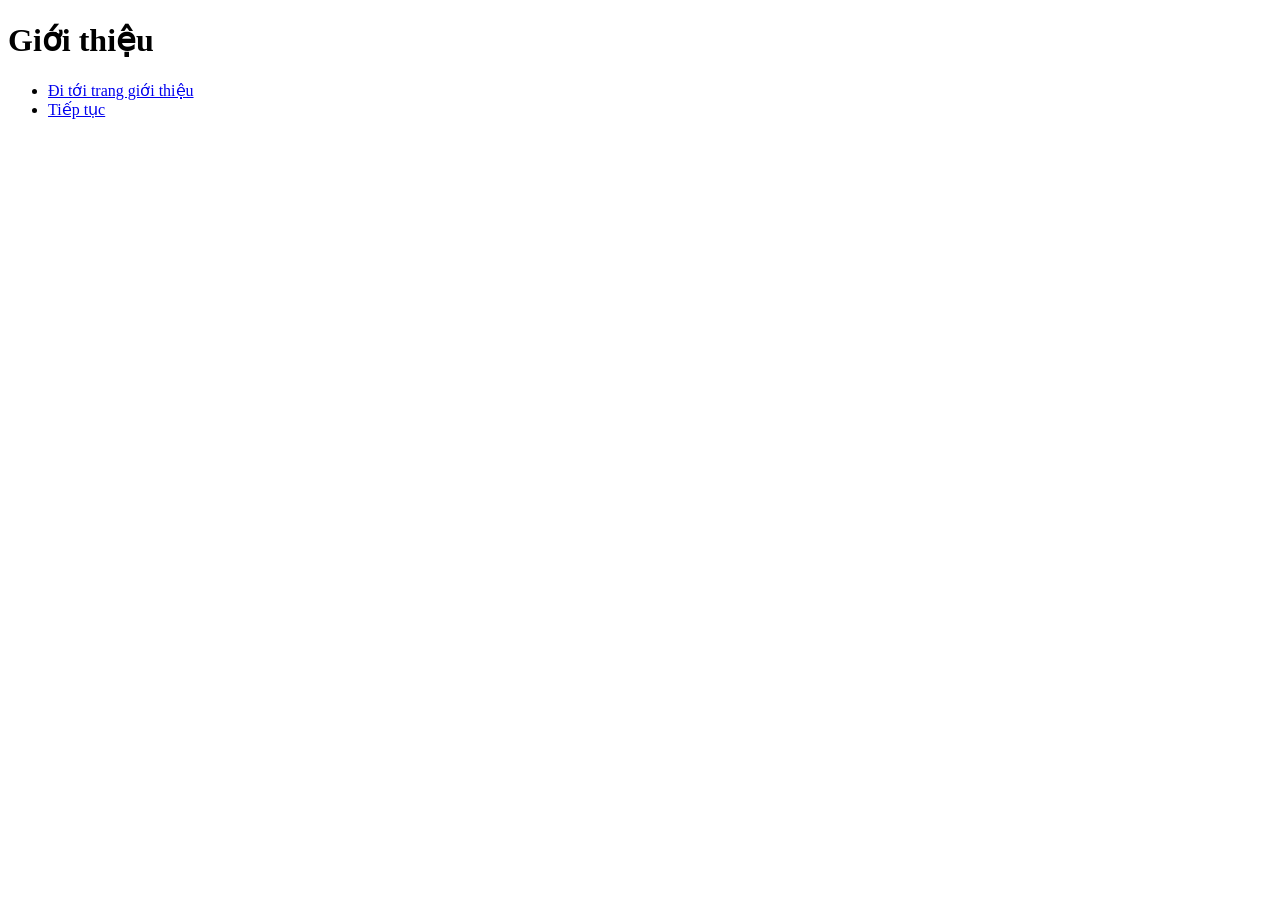
==== index.html @ 7960ad66 "update du an web" ====
﻿<!DOCTYPE html>
<html lang="vi">
<head>
  <meta charset="UTF-8">
  <title>Dự án web với HTML</title>
</head>
<body>
  <h1>Giới thiệu</h1>
	<ul>
		<li>
			<a href="html/page1.html" target= "_blank">Đi tới trang giới thiệu</a>
		</li>

  		<li>
			<a href="html/page1.html" target= "_blank">Tiếp tục</a>
		</li>
	</ul>
</body>
</html>
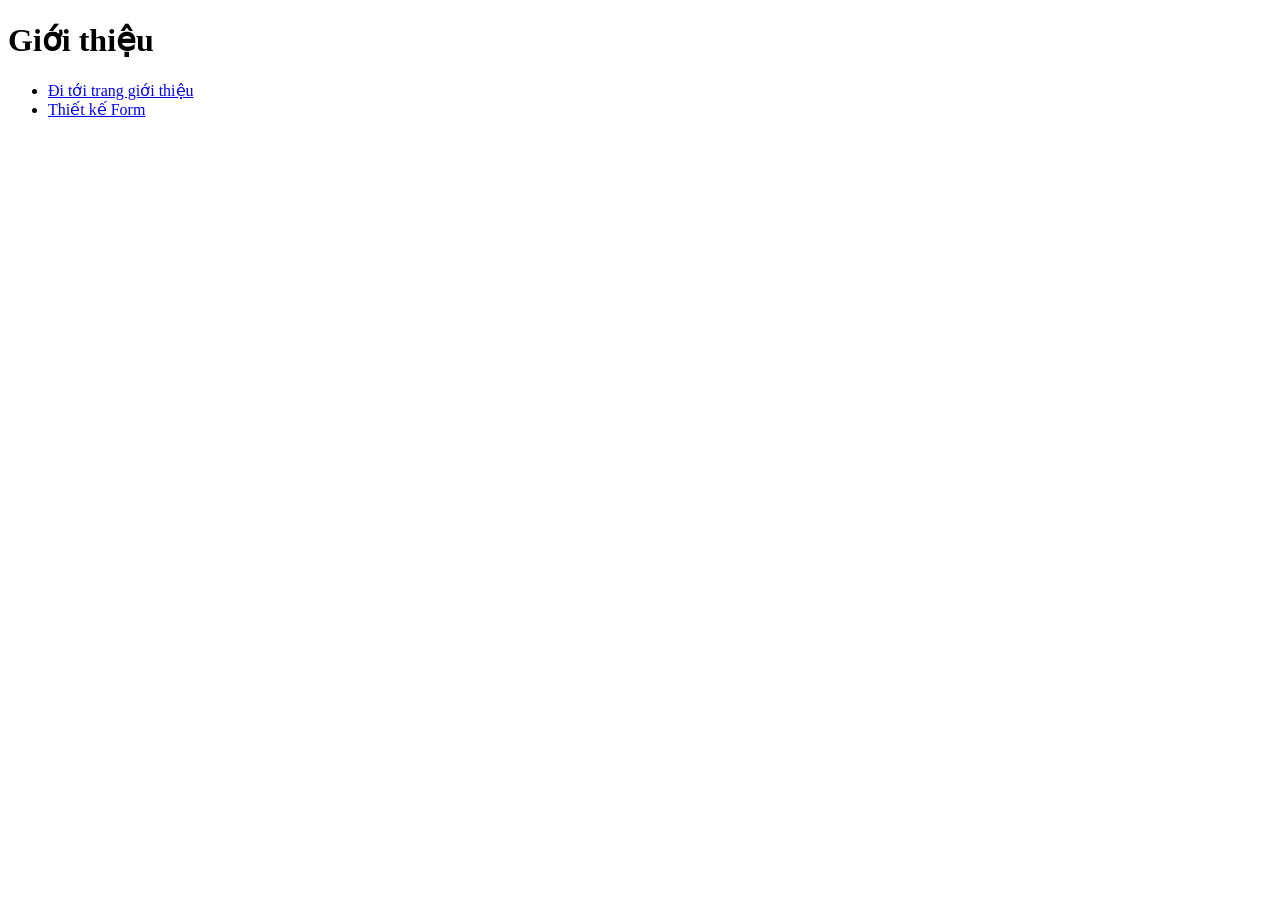
==== commit 453f084d: "Fix file index.html" ====
--- a/index.html
+++ b/index.html
@@ -12,7 +12,7 @@
 		</li>
 
   		<li>
-			<a href="html/page1.html" target= "_blank">Tiếp tục</a>
+			<a href="html/page2.html" target= "_blank">Thiết kế Form</a>
 		</li>
 	</ul>
 </body>
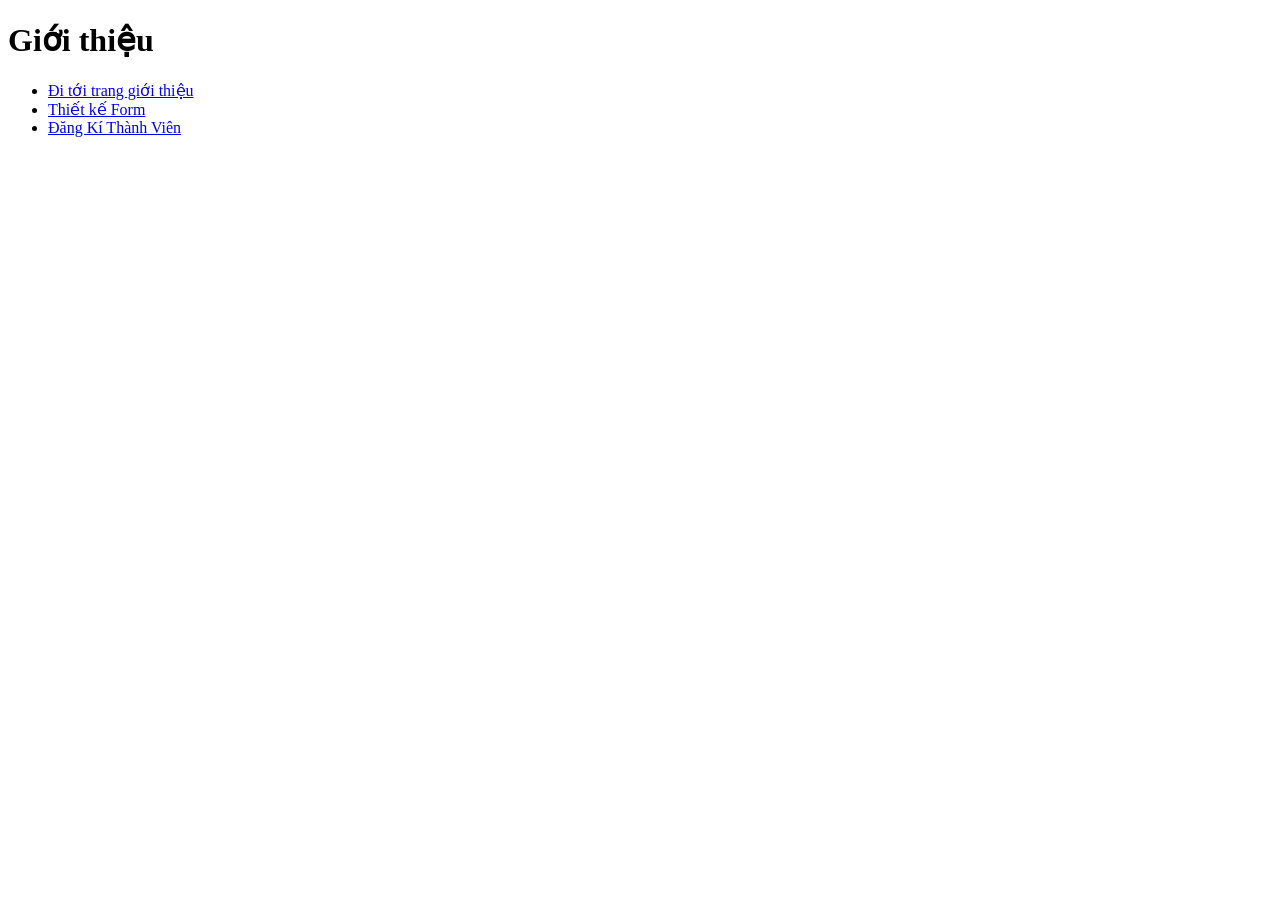
==== commit 78052b26: "add file" ====
--- a/index.html
+++ b/index.html
@@ -14,6 +14,10 @@
   		<li>
 			<a href="html/page2.html" target= "_blank">Thiết kế Form</a>
 		</li>
+
+		<li>
+			<a href="html/page3.html" target= "_blank">Đăng Kí Thành Viên</a>
+		</li>
 	</ul>
 </body>
 </html>
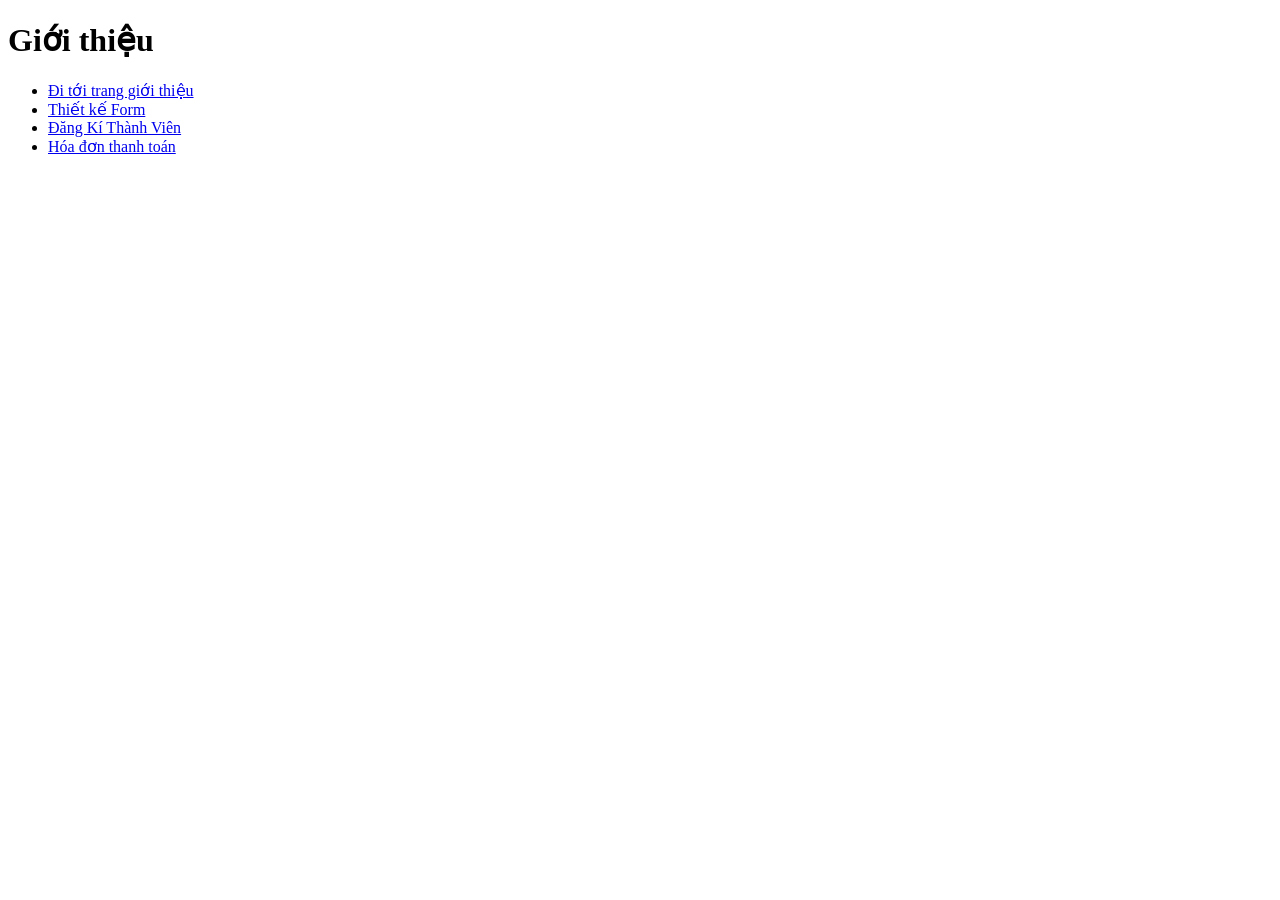
==== commit a964d638: "upload file" ====
--- a/index.html
+++ b/index.html
@@ -18,6 +18,10 @@
 		<li>
 			<a href="html/page3.html" target= "_blank">Đăng Kí Thành Viên</a>
 		</li>
+
+		<li>
+			<a href="html/page4.html" target= "_blank">Hóa đơn thanh toán</a>
+		</li>
 	</ul>
 </body>
 </html>
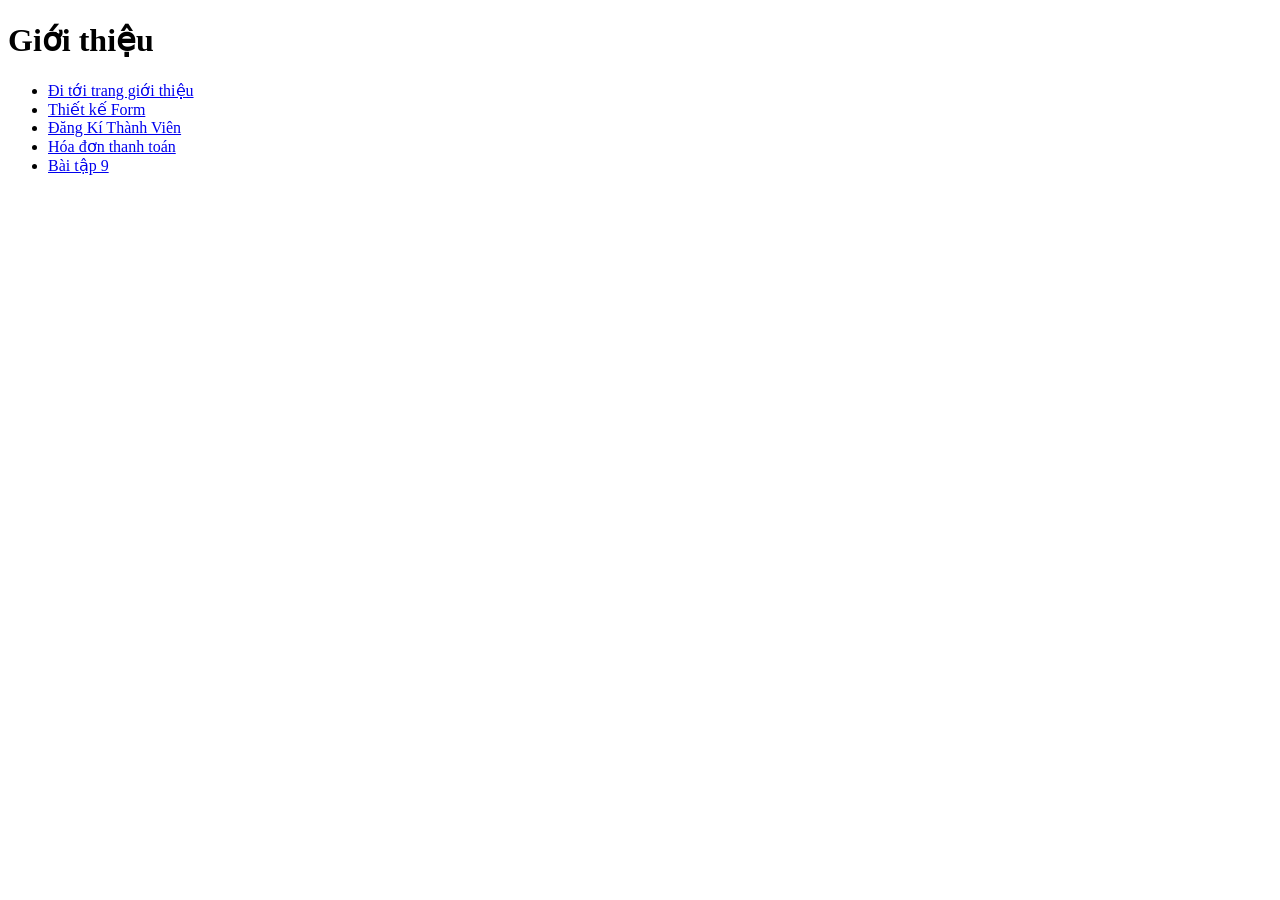
==== commit 3bce1dcf: "upload new files" ====
--- a/index.html
+++ b/index.html
@@ -22,6 +22,10 @@
 		<li>
 			<a href="html/page4.html" target= "_blank">Hóa đơn thanh toán</a>
 		</li>
+		
+		<li>
+			<a href="html/page5.html" target= "_blank">Bài tập 9</a>
+		</li>
 	</ul>
 </body>
 </html>
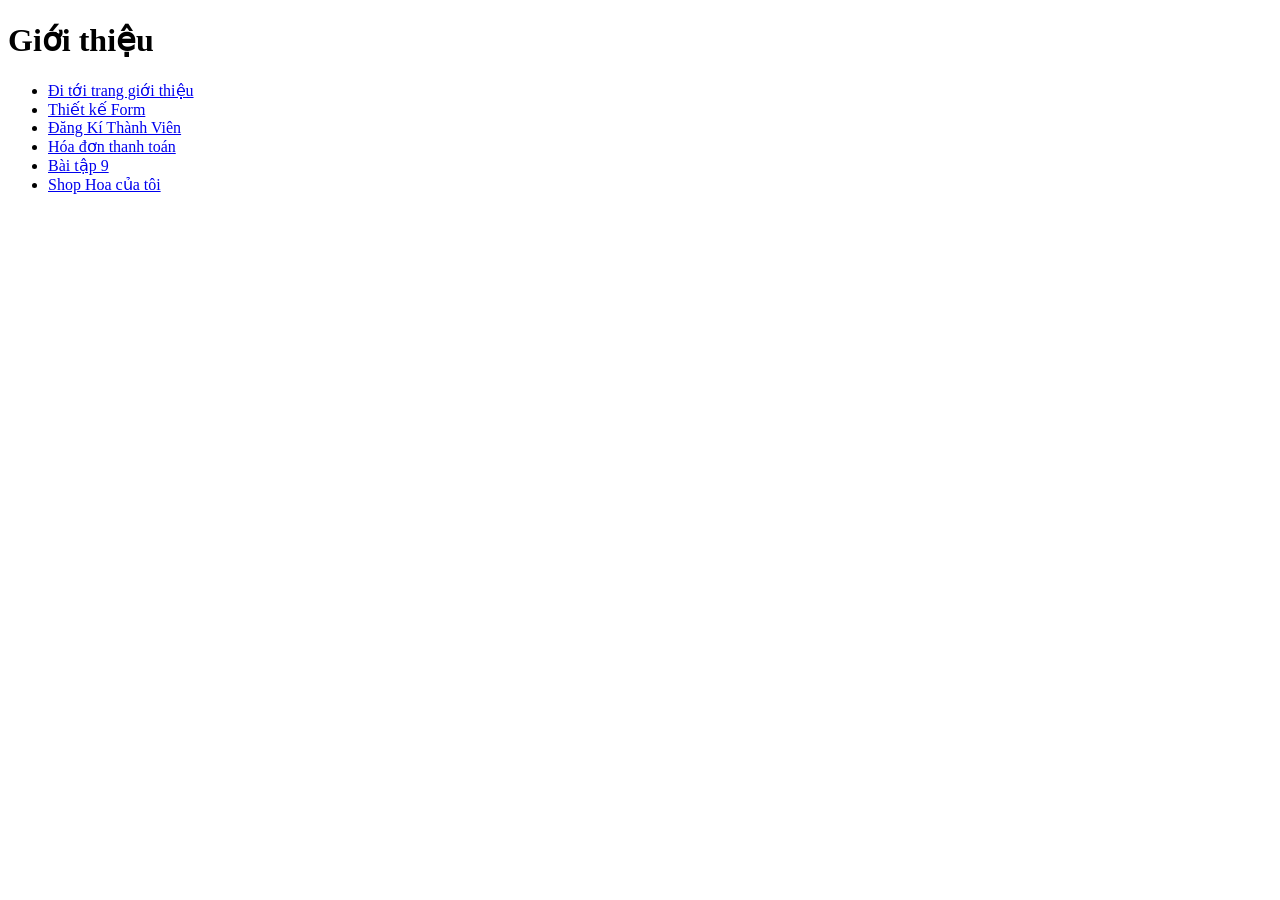
==== commit ab0fd641: "update file" ====
--- a/index.html
+++ b/index.html
@@ -26,6 +26,11 @@
 		<li>
 			<a href="html/page5.html" target= "_blank">Bài tập 9</a>
 		</li>
+
+		<li>
+			<a href="html/page6.html" target= "_blank">Shop Hoa của tôi</a>
+		</li>
+
 	</ul>
 </body>
 </html>
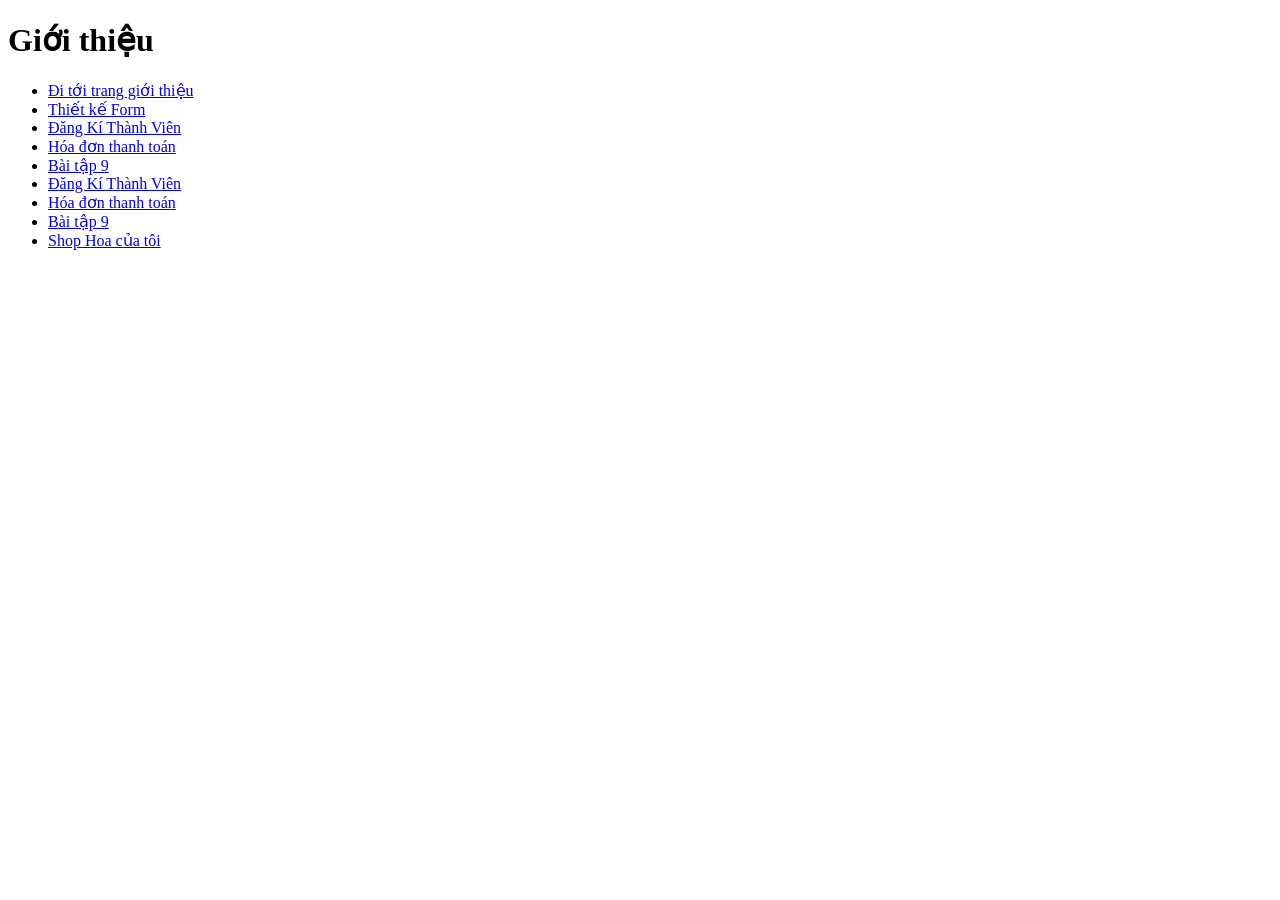
==== commit ec2457f4: "Fix merge conflicts in styling and html" ====
--- a/index.html
+++ b/index.html
@@ -28,6 +28,18 @@
 		</li>
 
 		<li>
+			<a href="html/page3.html" target= "_blank">Đăng Kí Thành Viên</a>
+		</li>
+
+		<li>
+			<a href="html/page4.html" target= "_blank">Hóa đơn thanh toán</a>
+		</li>
+		
+		<li>
+			<a href="html/page5.html" target= "_blank">Bài tập 9</a>
+		</li>
+
+		<li>
 			<a href="html/page6.html" target= "_blank">Shop Hoa của tôi</a>
 		</li>
 
